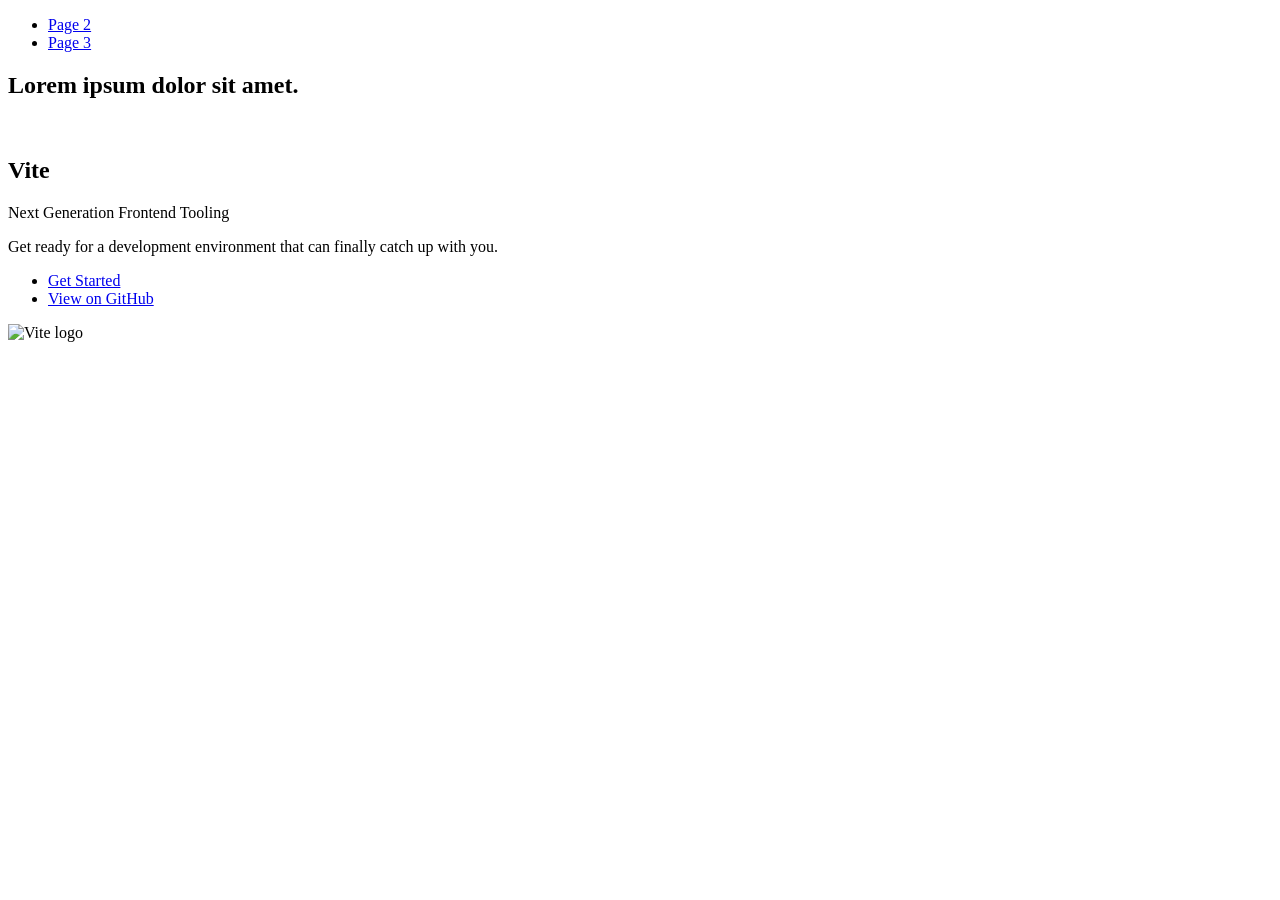
==== index.html @ 30e723a2 "Deploying to gh-pages from @ danilkagugu/goit-js-hw-10@c2410fe2f0477fb41f8a89a67457b82d94afcfae 🚀" ====
<!DOCTYPE html>
<html lang="en">
  <head>
    <meta charset="UTF-8" />
    <link rel="icon" type="image/svg+xml" href="/goit-js-hw-10/favicon.svg" />
    <meta name="viewport" content="width=device-width, initial-scale=1.0" />
    <title>Vanilla App Template</title>
    
    <script type="module" crossorigin src="/goit-js-hw-10/commonHelpers.js"></script>
    <link rel="stylesheet" href="/goit-js-hw-10/assets/index-10c40100.css">
  </head>
  <body>
    <header class="header">
  <nav class="nav">
    <ul class="nav-list">
      <li class="nav-item">
        <a href="./page-2.html" class="nav-link">Page 2</a>
      </li>

      <li class="nav-item">
        <a href="./page-3.html" class="nav-link">Page 3</a>
      </li>
    </ul>
  </nav>
</header>


    <section>
      <h1>Lorem ipsum dolor sit amet.</h1>
      <!-- Path to images as from index.html file -->
      <img src="/goit-js-hw-10/assets/javascript-8dac5379.svg" alt="" />
    </section>

    <!-- Loads the specified .html file -->
    <section class="vite-promo">
  <div class="container">
    <div class="wrapper">
      <h2 class="title">
        <span class="gradient">Vite</span>
      </h2>
      <p class="text">Next Generation Frontend Tooling</p>
      <p class="tagline">
        Get ready for a development environment that can finally catch up with
        you.
      </p>

      <ul class="actions">
        <li class="action">
          <a
            class="link"
            href="https://vitejs.dev/guide/"
            target="_blank"
            rel="noopener noreferrer"
            >Get Started</a
          >
        </li>
        <li class="action">
          <a
            class="link"
            href="https://github.com/vitejs/vite"
            target="_blank"
            rel="noopener noreferrer"
            >View on GitHub</a
          >
        </li>
      </ul>
    </div>

    <div class="thumb">
      <!-- Path to images as from index.html file -->
      <img
        class="pic"
        src="/goit-js-hw-10/assets/vite-logo-51249ca9.png"
        alt="Vite logo"
        width="640"
        height="640"
      />
    </div>
  </div>
</section>


    
  </body>
</html>
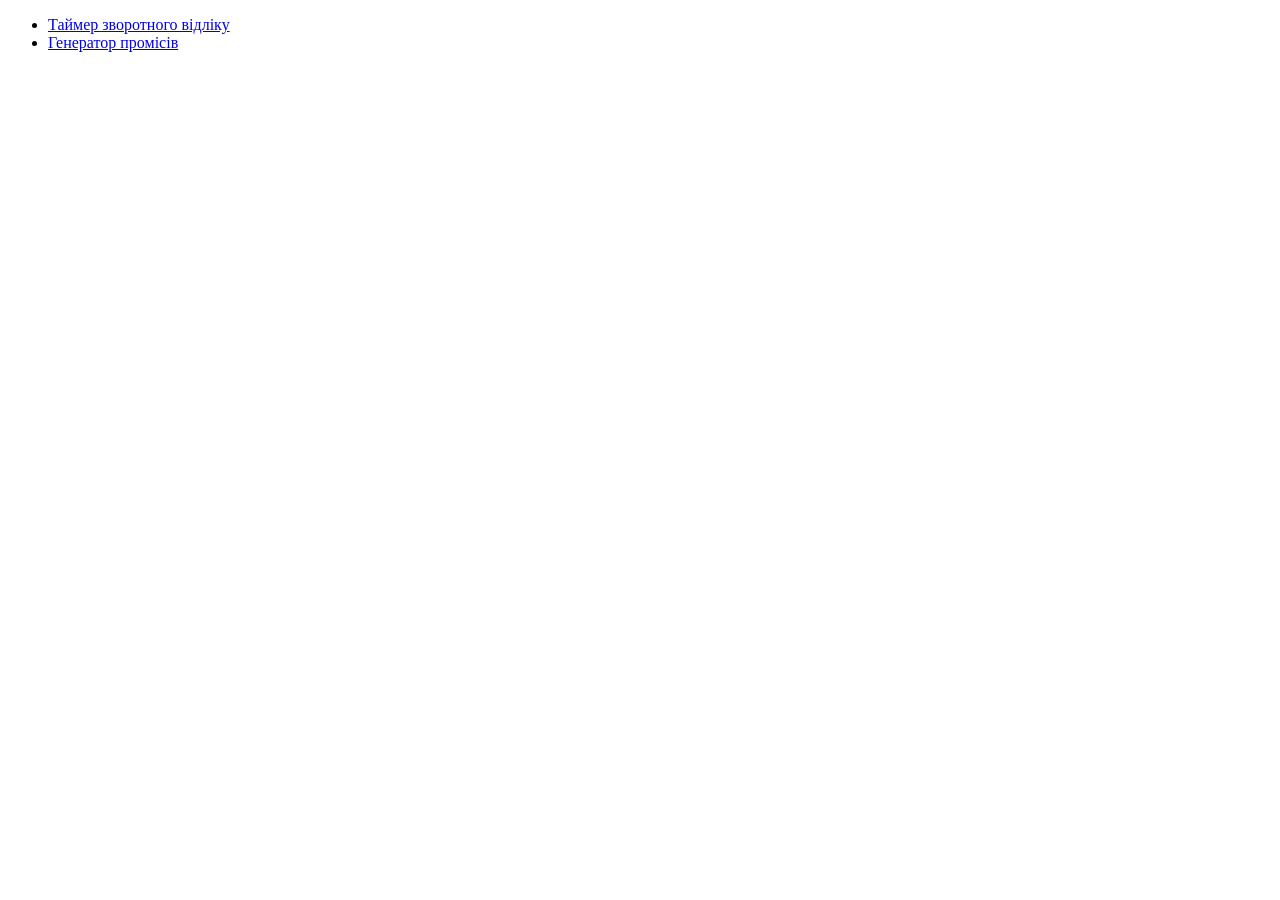
==== commit 13a59ddb: "Deploying to gh-pages from @ danilkagugu/goit-js-hw-10@55276a70615e30d43d4a4e76f4e3e238adf28b77 🚀" ====
--- a/index.html
+++ b/index.html
@@ -4,82 +4,18 @@
     <meta charset="UTF-8" />
     <link rel="icon" type="image/svg+xml" href="/goit-js-hw-10/favicon.svg" />
     <meta name="viewport" content="width=device-width, initial-scale=1.0" />
-    <title>Vanilla App Template</title>
+    <title>Home work №10</title>
     
-    <script type="module" crossorigin src="/goit-js-hw-10/commonHelpers.js"></script>
-    <link rel="stylesheet" href="/goit-js-hw-10/assets/index-10c40100.css">
+    <link rel="stylesheet" href="/goit-js-hw-10/assets/index-d3b5fc92.css">
   </head>
   <body>
-    <header class="header">
-  <nav class="nav">
-    <ul class="nav-list">
-      <li class="nav-item">
-        <a href="./page-2.html" class="nav-link">Page 2</a>
+    <ul class="menu">
+      <li>
+        <a class="btn-home" href="./1-timer.html">Таймер зворотного відліку</a>
       </li>
-
-      <li class="nav-item">
-        <a href="./page-3.html" class="nav-link">Page 3</a>
+      <li>
+        <a class="btn-home" href="./2-snackbar.html">Генератор промісів</a>
       </li>
     </ul>
-  </nav>
-</header>
-
-
-    <section>
-      <h1>Lorem ipsum dolor sit amet.</h1>
-      <!-- Path to images as from index.html file -->
-      <img src="/goit-js-hw-10/assets/javascript-8dac5379.svg" alt="" />
-    </section>
-
-    <!-- Loads the specified .html file -->
-    <section class="vite-promo">
-  <div class="container">
-    <div class="wrapper">
-      <h2 class="title">
-        <span class="gradient">Vite</span>
-      </h2>
-      <p class="text">Next Generation Frontend Tooling</p>
-      <p class="tagline">
-        Get ready for a development environment that can finally catch up with
-        you.
-      </p>
-
-      <ul class="actions">
-        <li class="action">
-          <a
-            class="link"
-            href="https://vitejs.dev/guide/"
-            target="_blank"
-            rel="noopener noreferrer"
-            >Get Started</a
-          >
-        </li>
-        <li class="action">
-          <a
-            class="link"
-            href="https://github.com/vitejs/vite"
-            target="_blank"
-            rel="noopener noreferrer"
-            >View on GitHub</a
-          >
-        </li>
-      </ul>
-    </div>
-
-    <div class="thumb">
-      <!-- Path to images as from index.html file -->
-      <img
-        class="pic"
-        src="/goit-js-hw-10/assets/vite-logo-51249ca9.png"
-        alt="Vite logo"
-        width="640"
-        height="640"
-      />
-    </div>
-  </div>
-</section>
-
-
-    
   </body>
 </html>
